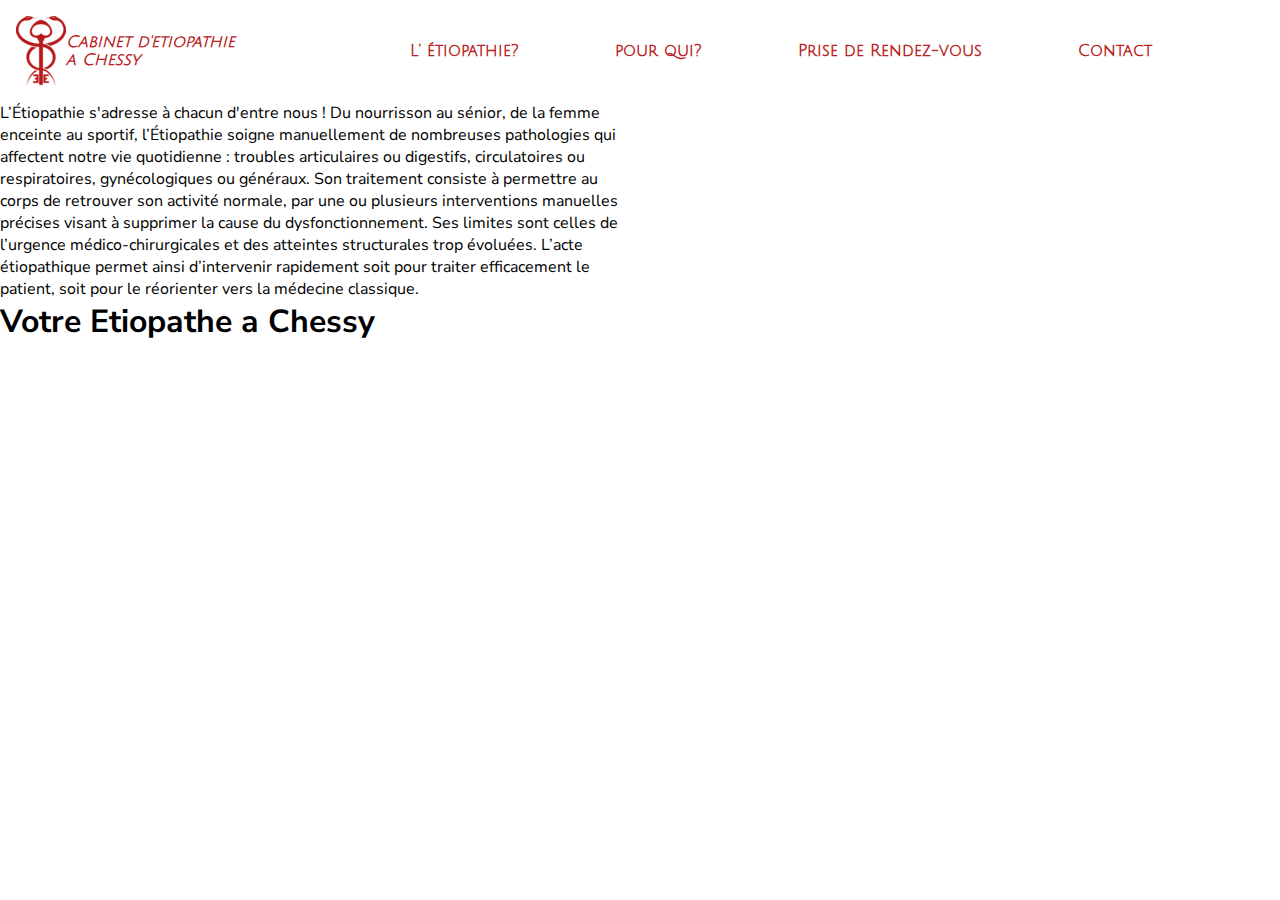
==== index.html @ a8647a45 "teste" ====
<!DOCTYPE html>
<html lang="fr">

<head>
    <meta charset="UTF-8">
    <meta http-equiv="X-UA-Compatible" content="IE=edge">
    <meta name="viewport" content="width=device-width, initial-scale=1.0">
    <link rel="stylesheet" href="style.css">
    <title>INDEX V1</title>
</head>

<body>
    <header>
        <!-- NAV --- BAR  -->
        <div class="menu">
            <div class="logo">
               <img src="./img/logo50.png" alt="logo etiopathie" class="navlogo">
               <div class="textlogo">
                    <i>Cabinet d'etiopathie</i>
                    <i>a Chessy</i> 
               </div>            
            </div> 
            <nav>
                <ul>
                    <li> <a href="#"> L’ étiopathie? </a></li>
                    <li> <a href="#"> pour qui? </a></li>
                    <li> <a href="#"> Prise de Rendez-vous</a></li>
                    <li> <a href="#"> Contact </a></li>
                </ul>
            </nav>            
        </div>    
    </header>

     <div class="container">


        <div class="hero">
            <p class="herotext">
                L’Étiopathie s'adresse à chacun d'entre nous ! Du nourrisson au sénior, de la femme enceinte au sportif,
                l’Étiopathie soigne manuellement de nombreuses pathologies qui affectent notre vie quotidienne :
                troubles articulaires ou digestifs, circulatoires ou respiratoires, gynécologiques ou généraux. Son
                traitement consiste à permettre au corps de retrouver son activité normale, par une ou plusieurs
                interventions manuelles précises visant à supprimer la cause du dysfonctionnement.
                Ses limites sont celles de l’urgence médico-chirurgicales et des atteintes structurales trop évoluées.
                L’acte étiopathique permet ainsi d’intervenir rapidement soit pour traiter efficacement le patient, soit
                pour le réorienter vers la médecine classique.
            </p>
            <h1>Votre Etiopathe a Chessy</h1>
        </div> 

        <!-- <section class="patho">
            <p> LES PATHOLOGIES SOIGNÉES PAR L'ÉTIOPATHIE
            </p>
            <ul>
                <li>Troubles O.R.L. : Sinusites, rhinites, rhinopharyngites, otites séreuses, vertiges bénins
                    paroxystiques...</li>
                <li>Troubles d'origine vertébrale : Névralgies d’Arnold, névralgies cervico-brachiales, torticolis,
                    cervicalgies, dorsalgies, douleurs intercostales, lumbagos, lombalgies chroniques, cruralgies,
                    sciatalgies, pubalgies...</li>
                <li>Troubles de l'appareil locomoteur : Entorses, foulures, tendinites (tennis et golf-elbows), canal
                    carpien, canal tarsien, douleurs articulaires (épaules, hanches, genoux, etc.), épines calcanéennes,
                    algodystrophies...</li>
                <li> Troubles de la grossesse : Nausées, vomissements, lombosciatiques... et aussi préparation à
                    l'accouchement.</li>
                <li>Troubles respiratoires : Trachéites, bronchites, asthme...</li>
                <li>Troubles digestifs : Ballonnements, aérophagie, digestion lente, reflux gastro-oesophagiens (hernies
                    hiatales), colopathies fonctionnelles (constipations, diarrhées), troubles hépatobiliaires,
                    hémorroïdes...</li>
                <li>Troubles urinaires : Cystites, troubles de la prostate, incontinences, énurésies...</li>
                <li>Troubles gynécologiques : Normalisation du cycle, règles douloureuses, infertilité, troubles de la
                    ménopause, descente d’organes...</li>
                <li> Troubles circulatoires : Palpitations, oppressions thoraciques, jambes lourdes, maladie de
                    Raynaud...</li>
                <li>Troubles généraux : Céphalées, migraines, insomnies, anxiétés, zona... </li>
            </ul>
        </section> -->

         <!-- <section class="appointement">
            <p> </p>   FORMULAIRE DE RDV
        </section>  -->
    <!-- </di        v> -->



    

</body>

</html>
---- style.css ----
@import url('https://fonts.googleapis.com/css2?family=Nunito+Sans&display=swap');
/* font-family: 'Nunito Sans', sans-serif;    TXT   */
@import url('https://fonts.googleapis.com/css2?family=Prompt&display=swap');
/* font-family: 'Prompt', sans-serif;  H1 ...*/
@import url('https://fonts.googleapis.com/css2?family=Julius+Sans+One&display=swap');
/* font-family: 'Julius Sans One', sans-serif;  TITRE */

@import url('https://fonts.googleapis.com/css2?family=Tangerine:wght@700&display=swap');
/* font-family: 'Tangerine', cursive; */



*{
    padding: 0;
    margin: 0;
    /* font-family: 'Roboto', sans-serif; */
    font-family: 'Nunito Sans', sans-serif;
    box-sizing: border-box;
 }
:root{
    --red:rgb(184, 34, 34);

}

/* .hero{
    background-image: url(/img/herov2.jpg);
    background-position: center;
    background-repeat: no-repeat;
    background-size: cover;
    height: calc(100vh - 100px  );;
} */

 .menu{
    display: flex;
    justify-content: space-between;
}
.menu a,i{
    text-decoration: none;
    color: var(--red);
    font-weight: bolder;
    font-family: 'Julius Sans One', sans-serif;

} 
.menu a:hover{
    transition:0.5s;
    color: crimson;
} 

 
 .menu ul{
    list-style: none;
    display: flex;
}
.menu li{
   padding:1.5em 3em; 
}

nav{
    display: flex;
    align-items: center;
    margin-right: 5rem;
}
.textlogo{
    display: flex; 
    flex-direction: column;
    justify-content: center;
}
.logo{
    display: flex;
    padding:1rem  ;
    color: var(--red);
}
.herotext{
font-family: 'Nunito Sans', sans-serif; 
width: 50vw; 
}
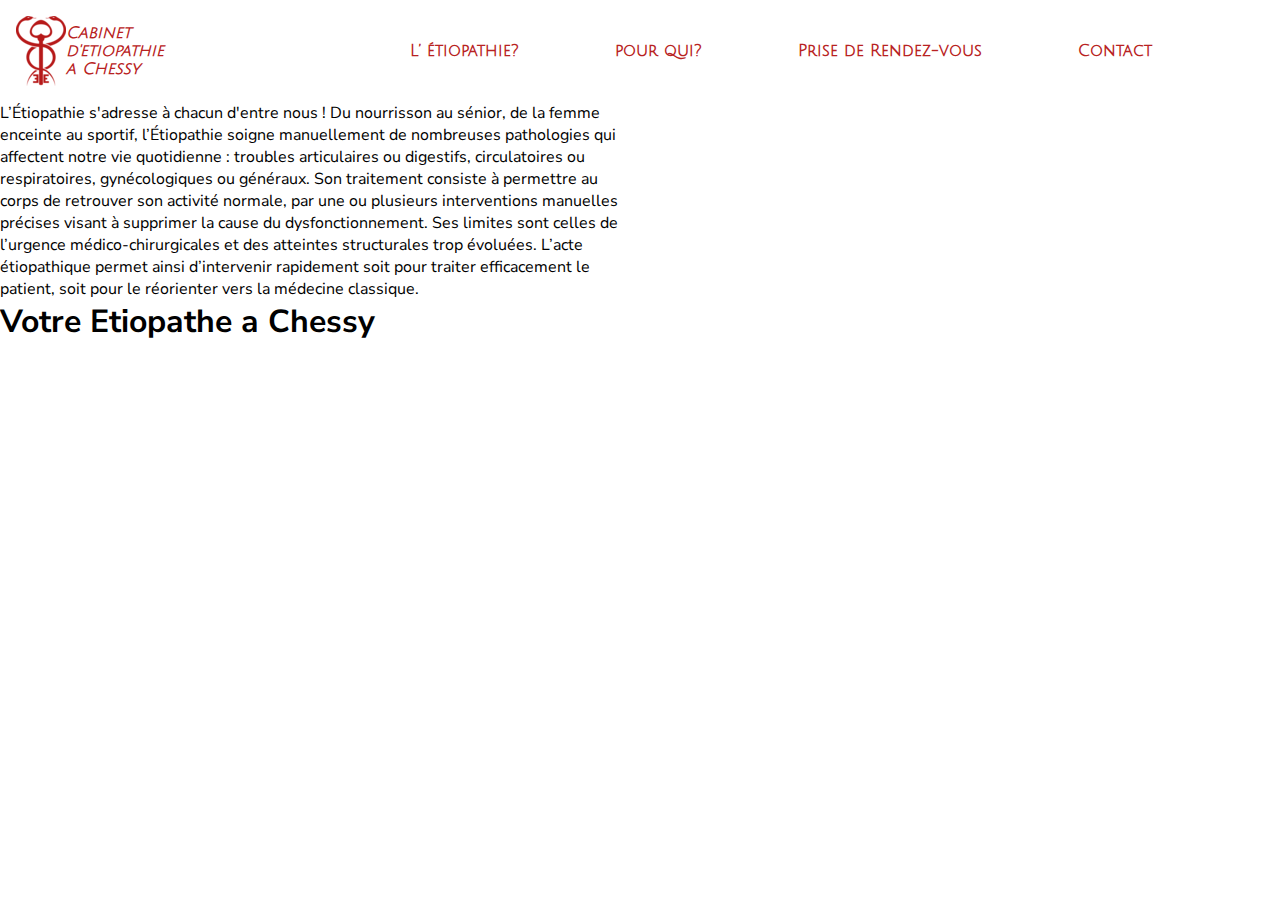
==== commit b707ac40: "super" ====
--- a/index.html
+++ b/index.html
@@ -11,12 +11,13 @@
 
 <body>
     <header>
-        <!-- NAV --- BAR  -->
+        <!-- NAV --- BAR  --->
         <div class="menu">
             <div class="logo">
                <img src="./img/logo50.png" alt="logo etiopathie" class="navlogo">
                <div class="textlogo">
-                    <i>Cabinet d'etiopathie</i>
+                    <i>Cabinet</i>
+                    <i>d'etiopathie</i>
                     <i>a Chessy</i> 
                </div>            
             </div> 
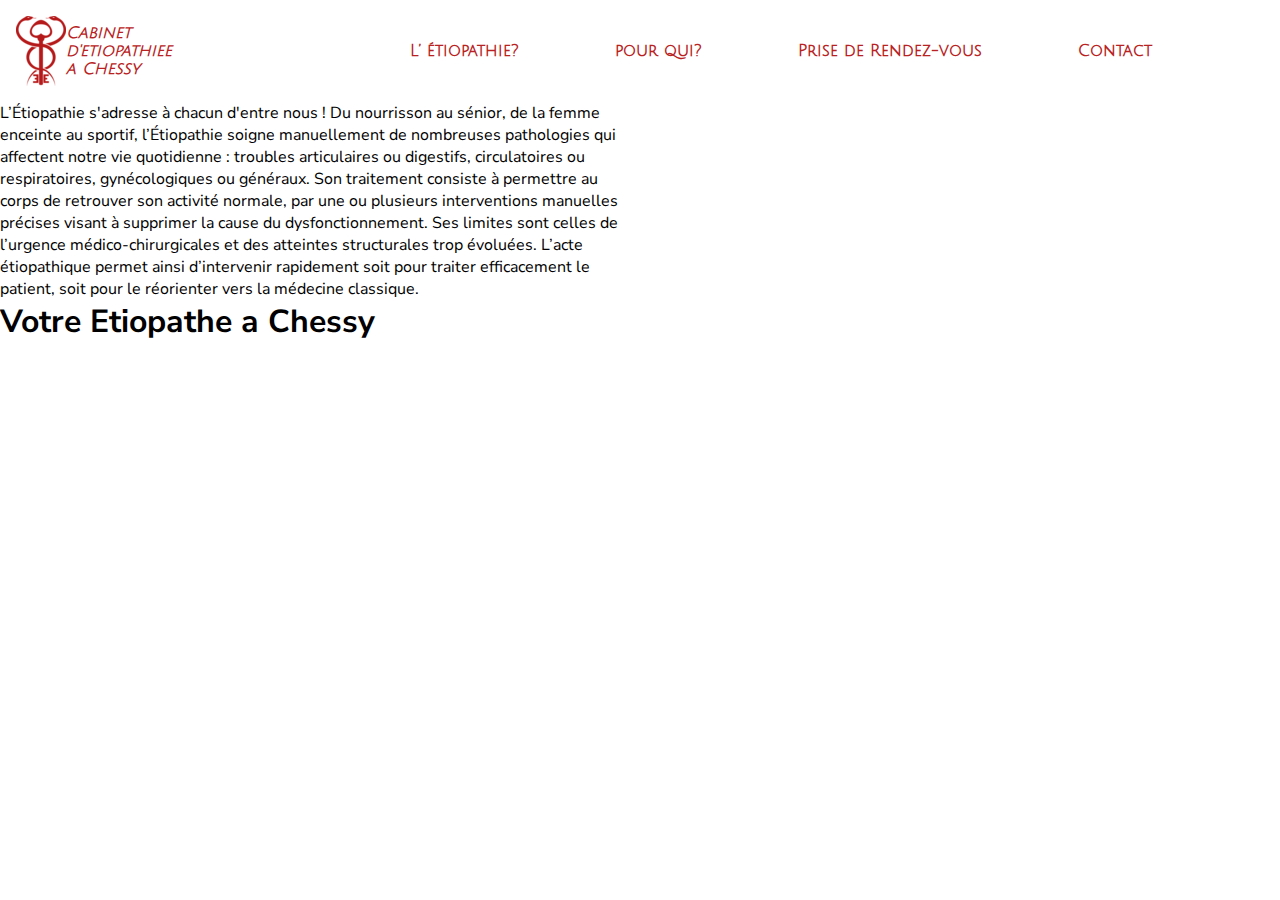
==== commit 0e8c6943: "toutoo" ====
--- a/index.html
+++ b/index.html
@@ -17,7 +17,7 @@
                <img src="./img/logo50.png" alt="logo etiopathie" class="navlogo">
                <div class="textlogo">
                     <i>Cabinet</i>
-                    <i>d'etiopathie</i>
+                    <i>d'etiopathiee</i>
                     <i>a Chessy</i> 
                </div>            
             </div> 
